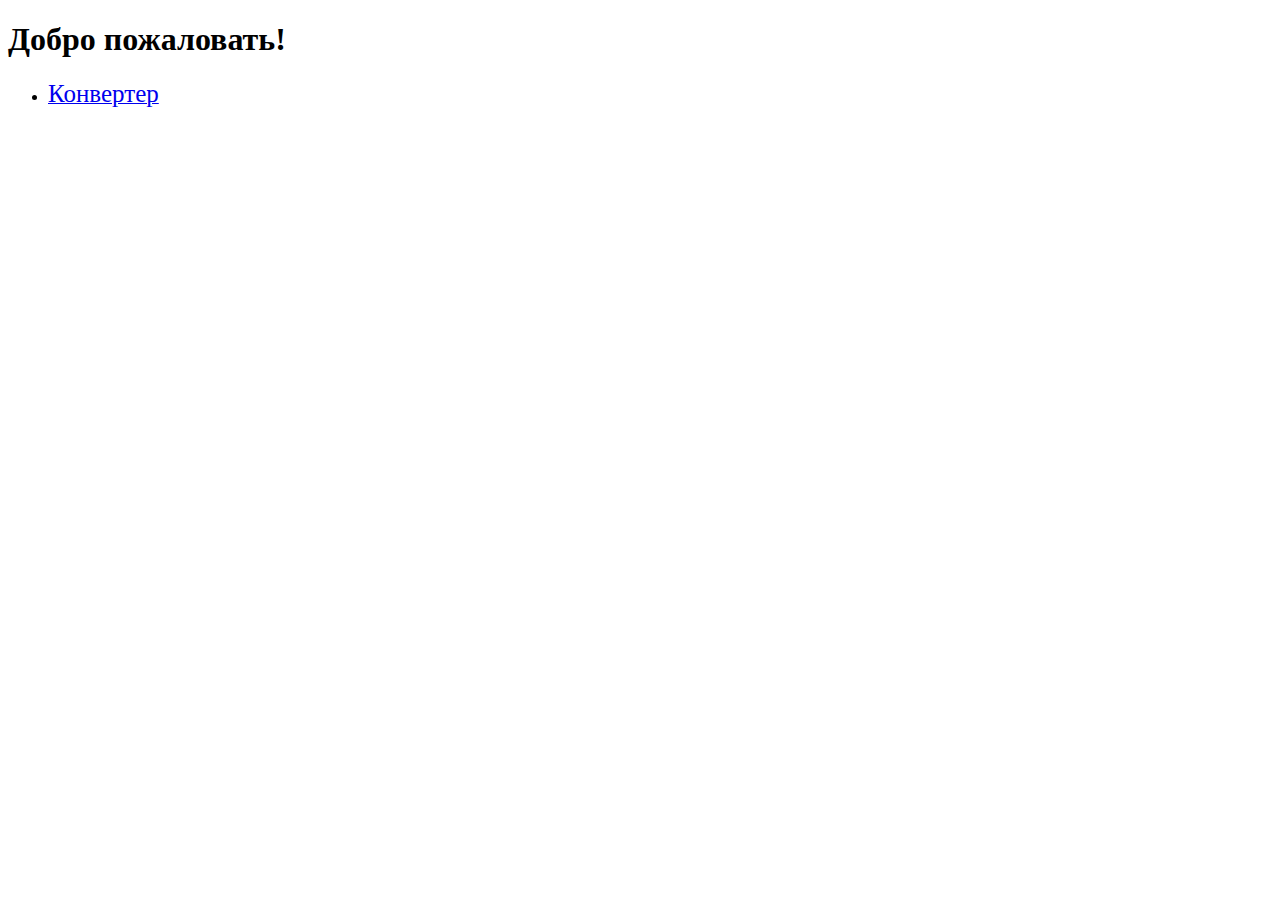
==== index.html @ b47b74cc "Fix index.html" ====
<!DOCTYPE html>
<html lang="ru">
    <head>
        <meta charset="UTF-8" />
        <meta name="viewport" content="width=device-width, initial-scale=1.0" />
        <title>Strannik4884 Github Pages</title>
        <link rel="icon" href="favicon.ico" />
        <link rel="stylesheet" href="styles.css" />
    </head>
    <body>
		<div class="container pt-5">
			<div class="card center">
				<h1>Добро пожаловать!</h1>
				<ul class="list">
					<li class="list-item">
						<a href="https://strannik4884.github.io/converter"><span style="font-size: 25px">Конвертер</span></a>
					</li>
				</ul>
			</div>
		</div>
    </body>
</html>
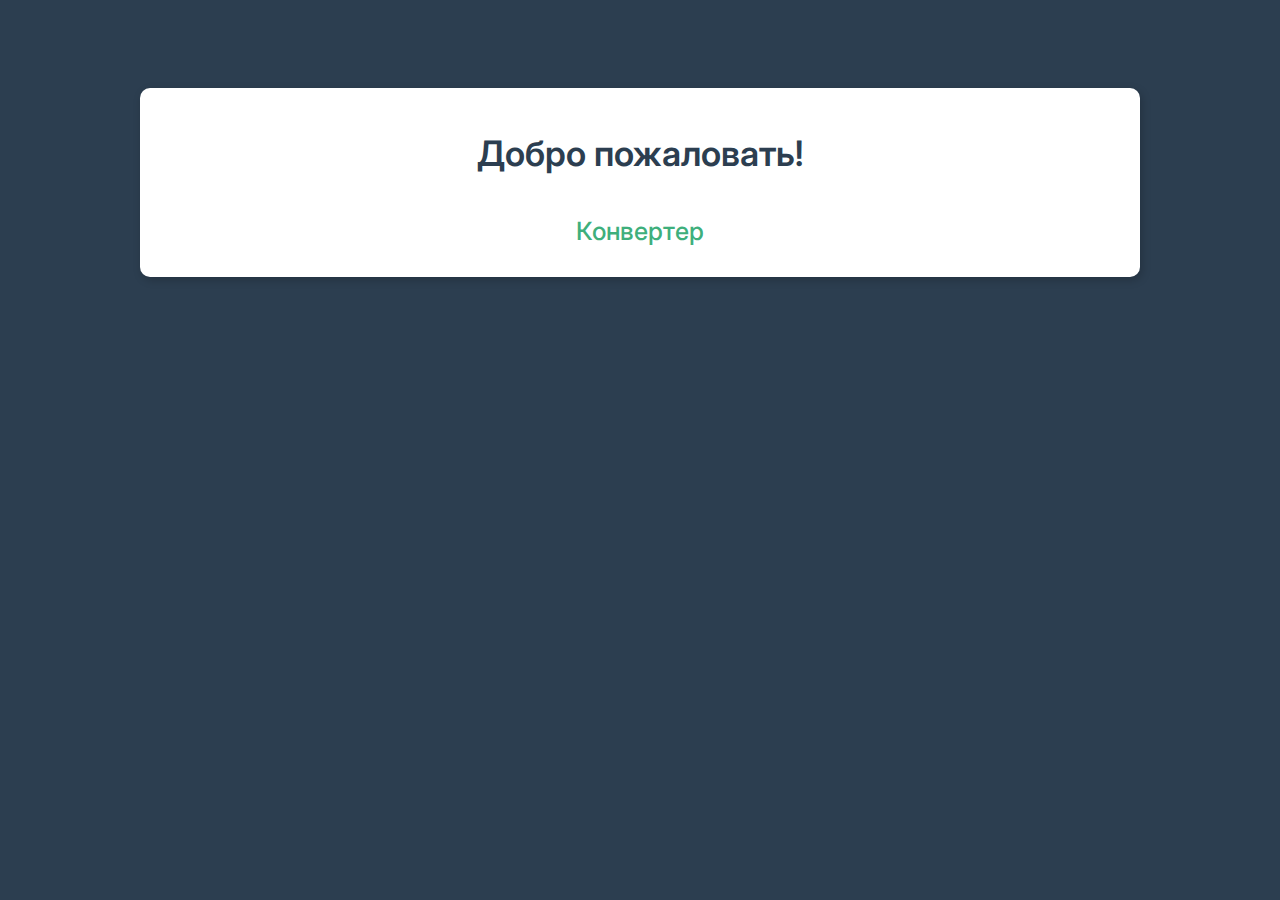
==== commit 96342de2: "Change some names" ====
--- a/index.html
+++ b/index.html
@@ -3,7 +3,7 @@
     <head>
         <meta charset="UTF-8" />
         <meta name="viewport" content="width=device-width, initial-scale=1.0" />
-        <title>Strannik4884 Github Pages</title>
+        <title>Strannik4884 GitHub Pages</title>
         <link rel="icon" href="favicon.ico" />
         <link rel="stylesheet" href="styles.css" />
     </head>
--- a/styles.css
+++ b/styles.css
@@ -0,0 +1,207 @@
+@import url('https://fonts.googleapis.com/css2?family=Inter:wght@400;500;600&display=swap');
+
+* {
+    box-sizing: border-box;
+}
+
+body {
+    font-family: Inter, Roboto, Oxygen, Fira Sans, Helvetica Neue, sans-serif;
+    -webkit-font-smoothing: antialiased;
+    -moz-osx-font-smoothing: grayscale;
+    font-size: 16px;
+    color: #2c3e50;
+    background: #2c3e50;
+}
+
+hr {
+    margin: 1rem 0;
+}
+
+strong,
+.bold {
+    font-weight: 500;
+}
+
+ol,
+p,
+ul {
+    line-height: 1.7;
+}
+
+a {
+    color: #3eaf7c;
+    font-weight: 500;
+    text-decoration: none;
+}
+
+h1,
+h2,
+h3,
+h4,
+h5,
+h6 {
+    font-weight: 500;
+    line-height: 1.45;
+}
+
+h1 {
+    font-size: 2.2rem;
+    font-weight: 600;
+}
+
+h2 {
+    font-size: 1.65rem;
+    padding-bottom: 0.3rem;
+    border-bottom: 1px solid #eaecef;
+}
+
+h3 {
+    font-size: 1.35rem;
+}
+
+.container {
+    margin: 0 auto;
+    max-width: 1000px;
+}
+
+.container.with-nav {
+    margin-top: 70px;
+}
+
+.pt-2 {
+    padding-top: 2rem;
+}
+
+.pt-1 {
+    padding-top: 1rem;
+}
+
+.pt-5 {
+    padding-top: 5rem;
+}
+
+.card {
+    overflow: hidden;
+    padding: 1rem;
+    margin-bottom: 1rem;
+    border-radius: 10px;
+    box-shadow: 2px 3px 10px rgba(0, 0, 0, 0.2);
+    background: #fff;
+}
+
+.card.marked {
+    border: 4px solid #42b983;
+}
+
+.card.center {
+    display: flex;
+    flex-direction: column;
+    align-items: center;
+}
+
+.list {
+    margin: 0;
+    padding: 0;
+    list-style: none;
+}
+
+.list-item {
+    display: flex;
+    align-items: center;
+    justify-content: space-between;
+    padding: 0.5rem 0;
+    transition: .22s all;
+    text-overflow: ellipsis;
+    white-space: nowrap;
+    overflow: hidden;
+}
+
+.modal {
+    position: fixed;
+    top: 60px;
+    width: 600px;
+    padding: 1rem;
+    background: #fff;
+    z-index: 1000;
+    left: 50%;
+    border-radius: 10px;
+    transform: translateX(-50%);
+    box-shadow: 2px 3px 10px rgba(0, 0, 0, 0.2);
+}
+
+.modal-backdrop {
+    position: fixed;
+    top: 0;
+    right: 0;
+    left: 0;
+    bottom: 0;
+    background: rgba(0, 0, 0, .35);
+}
+
+.loader {
+    font-size: 10px;
+    margin: 50px auto;
+    text-indent: -9999em;
+    width: 11em;
+    height: 11em;
+    border-radius: 50%;
+    background: #ffffff;
+    background: -moz-linear-gradient(left, #ffffff 10%, rgba(255, 255, 255, 0) 42%);
+    background: -webkit-linear-gradient(left, #ffffff 10%, rgba(255, 255, 255, 0) 42%);
+    background: -o-linear-gradient(left, #ffffff 10%, rgba(255, 255, 255, 0) 42%);
+    background: -ms-linear-gradient(left, #ffffff 10%, rgba(255, 255, 255, 0) 42%);
+    background: linear-gradient(to right, #ffffff 10%, rgba(255, 255, 255, 0) 42%);
+    position: relative;
+    -webkit-animation: load3 1.4s infinite linear;
+    animation: load3 1.4s infinite linear;
+    -webkit-transform: translateZ(0);
+    -ms-transform: translateZ(0);
+    transform: translateZ(0);
+}
+
+.loader:before {
+    width: 50%;
+    height: 50%;
+    background: #ffffff;
+    border-radius: 100% 0 0 0;
+    position: absolute;
+    top: 0;
+    left: 0;
+    content: '';
+}
+
+.loader:after {
+    background: #2c3e50;
+    width: 75%;
+    height: 75%;
+    border-radius: 50%;
+    content: '';
+    margin: auto;
+    position: absolute;
+    top: 0;
+    left: 0;
+    bottom: 0;
+    right: 0;
+}
+
+@-webkit-keyframes load3 {
+    0% {
+        -webkit-transform: rotate(0deg);
+        transform: rotate(0deg);
+    }
+    100% {
+        -webkit-transform: rotate(360deg);
+        transform: rotate(360deg);
+    }
+}
+
+@keyframes load3 {
+    0% {
+        -webkit-transform: rotate(0deg);
+        transform: rotate(0deg);
+    }
+    100% {
+        -webkit-transform: rotate(360deg);
+        transform: rotate(360deg);
+    }
+}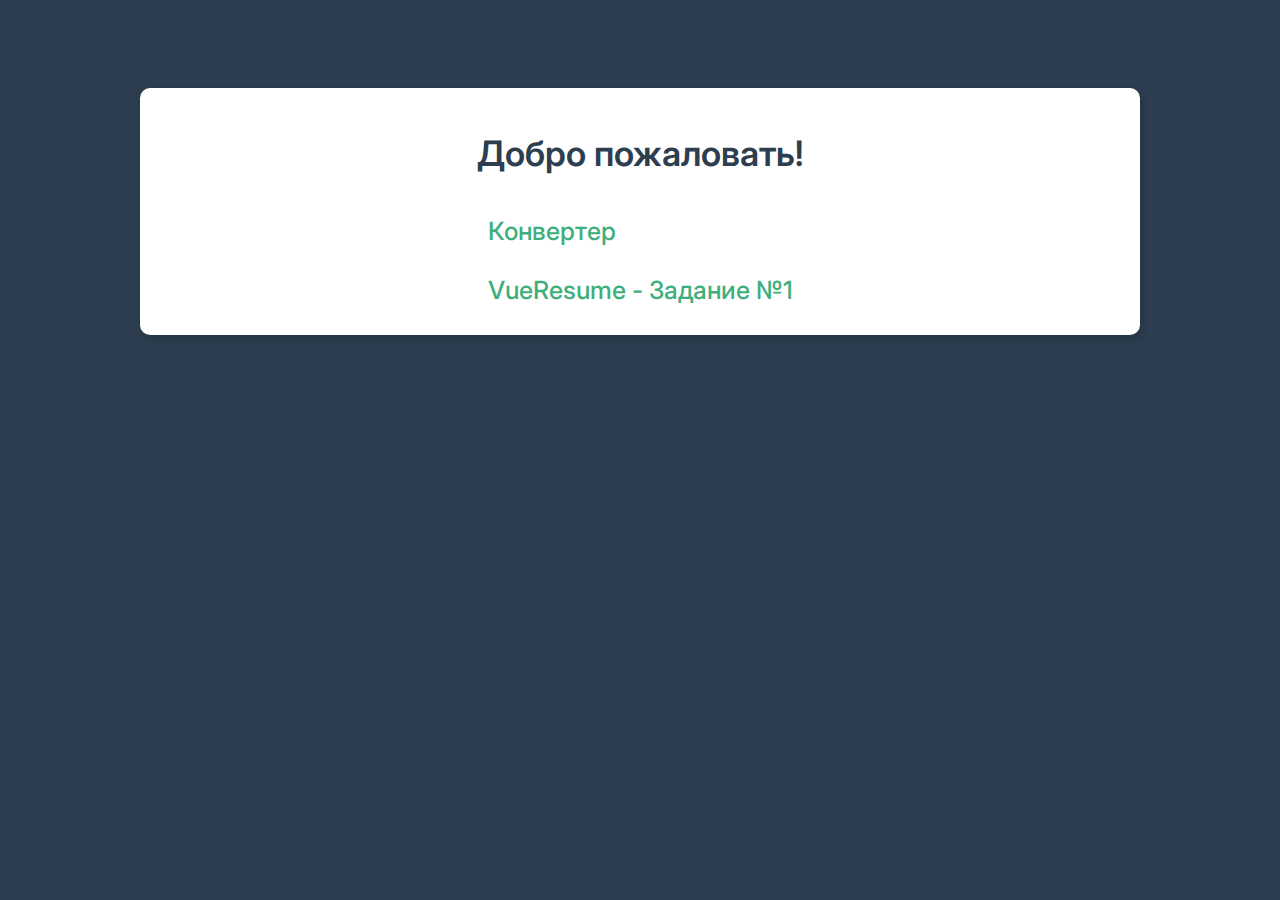
==== commit 5495c8d0: "Add in index.html to task1" ====
--- a/index.html
+++ b/index.html
@@ -15,6 +15,9 @@
 					<li class="list-item">
 						<a href="https://strannik4884.github.io/converter"><span style="font-size: 25px">Конвертер</span></a>
 					</li>
+					<li class="list-item">
+						<a href="https://strannik4884.github.io/task1"><span style="font-size: 25px">VueResume - Задание №1</span></a>
+					</li>
 				</ul>
 			</div>
 		</div>
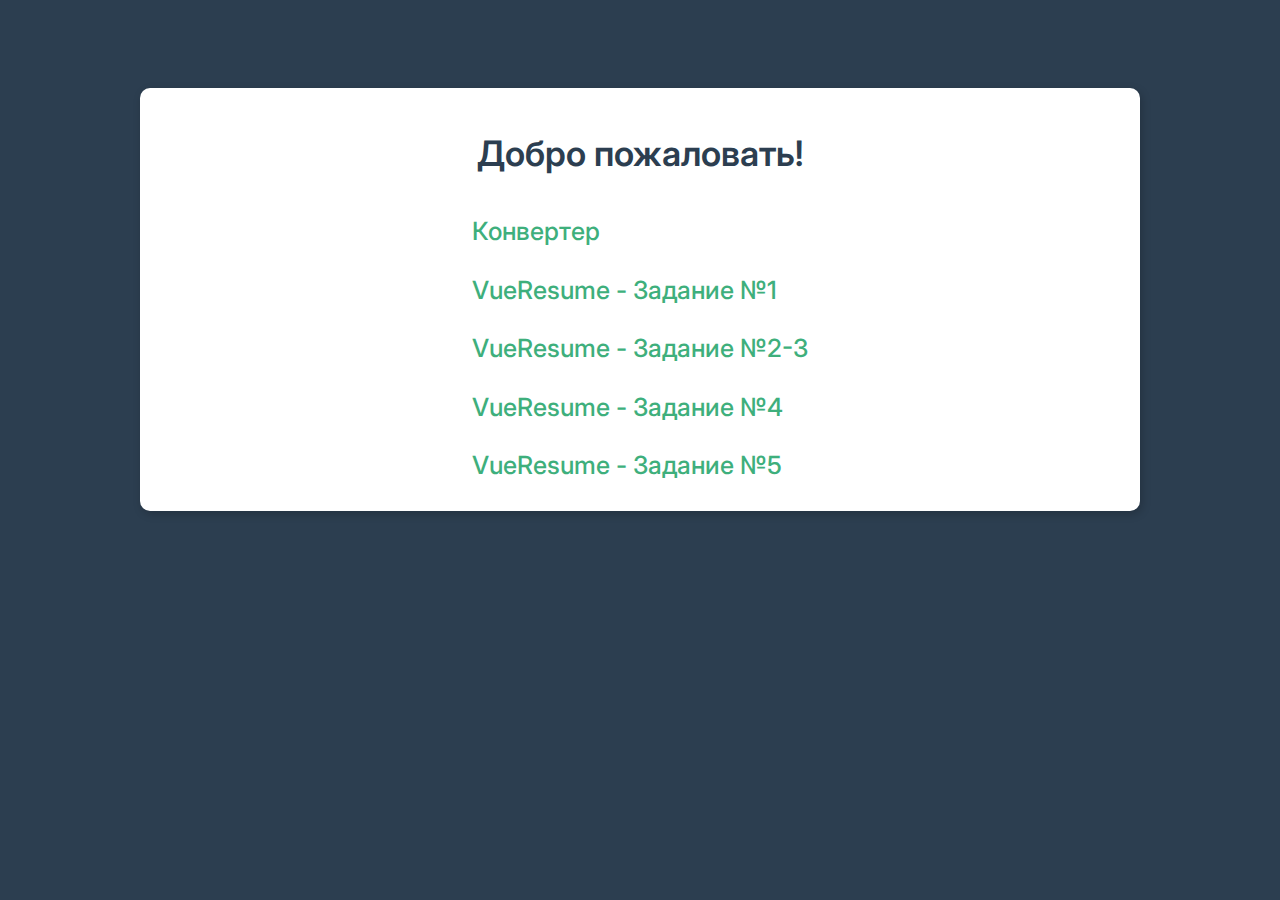
==== commit 708b2885: "Added VueResume task5 on GitHub Pages hosting" ====
--- a/index.html
+++ b/index.html
@@ -18,6 +18,15 @@
 					<li class="list-item">
 						<a href="https://strannik4884.github.io/task1"><span style="font-size: 25px">VueResume - Задание №1</span></a>
 					</li>
+					<li class="list-item">
+						<a href="https://strannik4884.github.io/task2"><span style="font-size: 25px">VueResume - Задание №2-3</span></a>
+					</li>
+					<li class="list-item">
+						<a href="https://strannik4884.github.io/task4"><span style="font-size: 25px">VueResume - Задание №4</span></a>
+					</li>
+					<li class="list-item">
+						<a href="https://strannik4884.github.io/task5"><span style="font-size: 25px">VueResume - Задание №5</span></a>
+					</li>
 				</ul>
 			</div>
 		</div>
